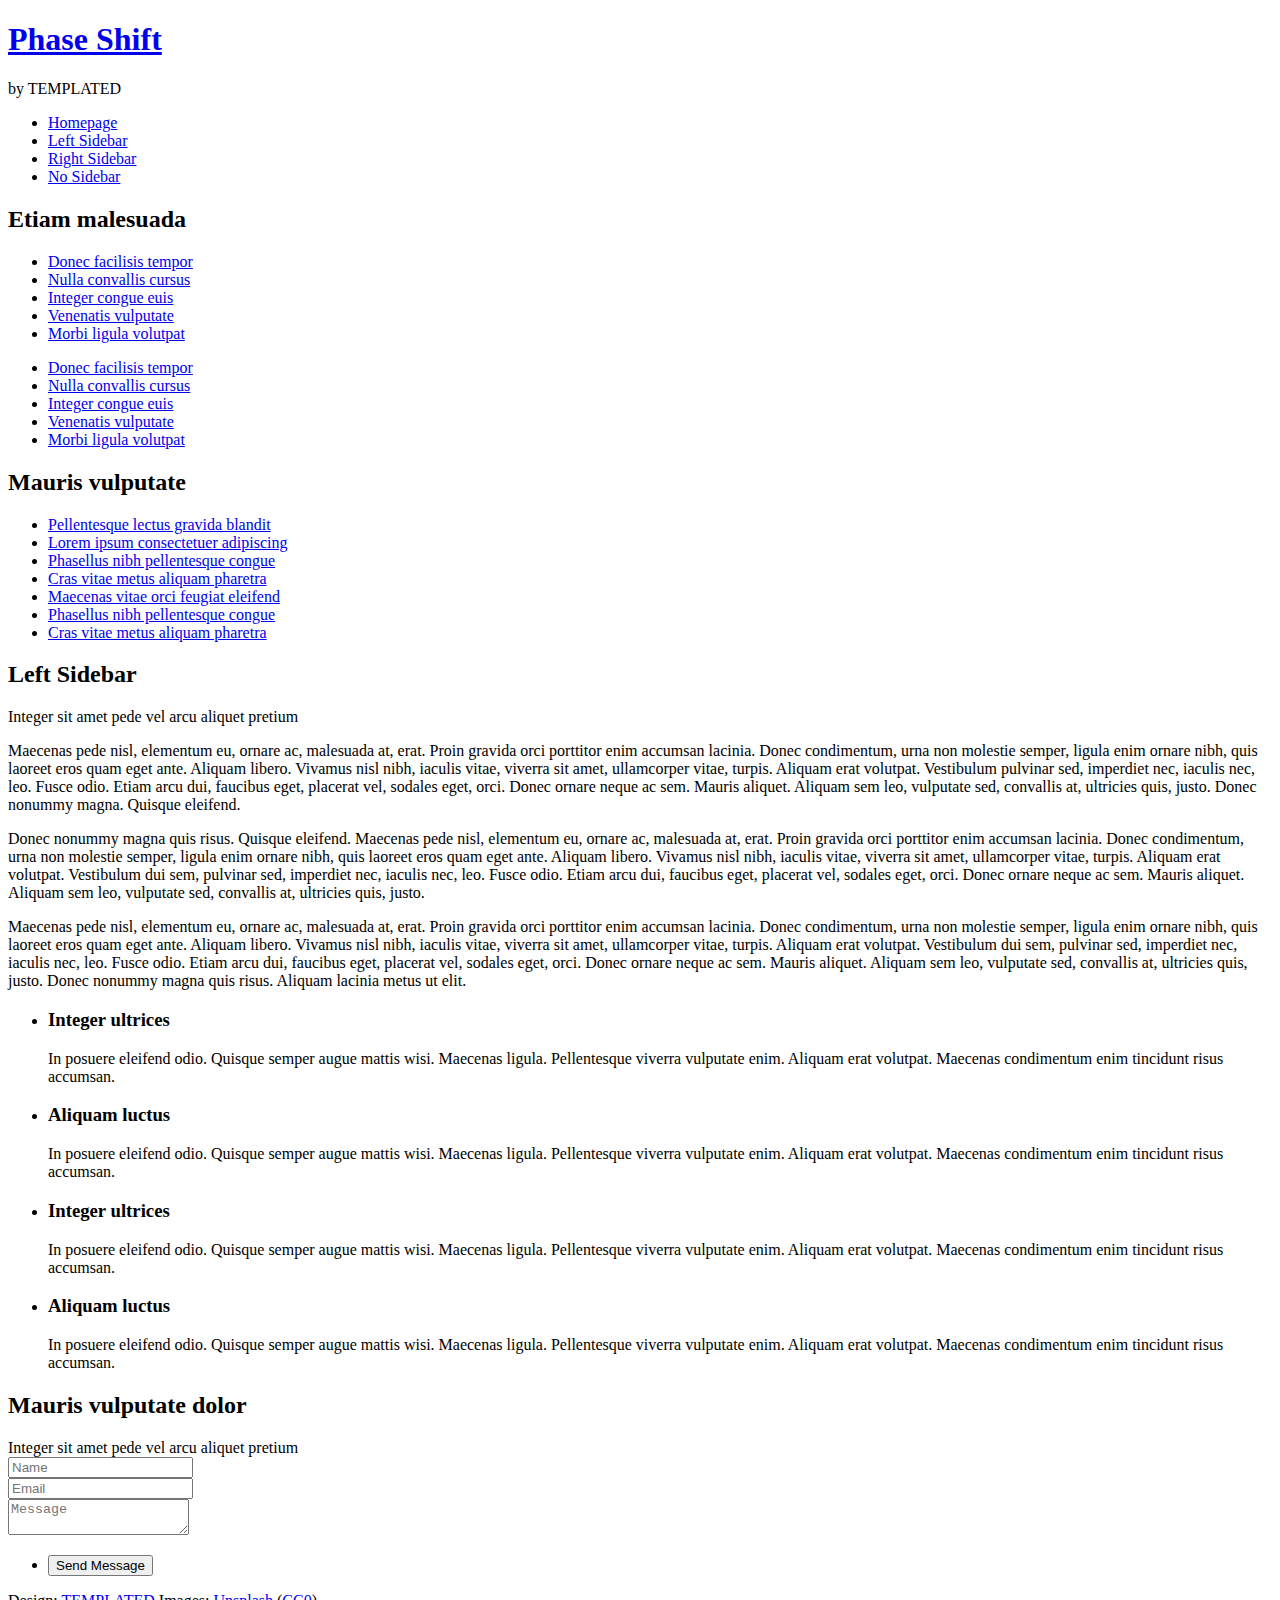
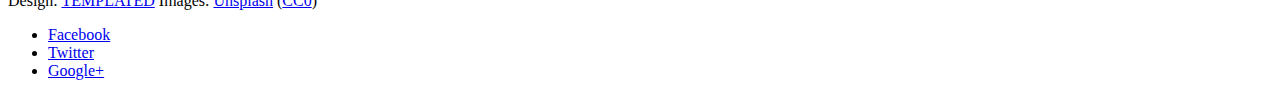
==== left-sidebar.html @ cb1d4496 "Merge bd59342eedd651f7f68dc99902fa6be1cd3e9027 into d4cf60052044c3a6a6b500ccaf09b0afb6f76330" ====
<!DOCTYPE HTML>
<!--
	Phase Shift by TEMPLATED
	templated.co @templatedco
	Released for free under the Creative Commons Attribution 3.0 license (templated.co/license)
-->
<html>
	<head>
		<title>Left Sidebar - Phase Shift by TEMPLATED</title>
		<meta http-equiv="content-type" content="text/html; charset=utf-8" />
		<meta name="description" content="" />
		<meta name="keywords" content="" />
		<!--[if lte IE 8]><script src="css/ie/html5shiv.js"></script><![endif]-->
		<script src="js/jquery.min.js"></script>
		<script src="js/jquery.dropotron.min.js"></script>
		<script src="js/skel.min.js"></script>
		<script src="js/skel-layers.min.js"></script>
		<script src="js/init.js"></script>
		<noscript>
			<link rel="stylesheet" href="css/skel.css" />
			<link rel="stylesheet" href="css/style.css" />
			<link rel="stylesheet" href="css/style-wide.css" />
		</noscript>
		<!--[if lte IE 8]><link rel="stylesheet" href="css/ie/v8.css" /><![endif]-->
	</head>
	<body>

		<!-- Wrapper -->
			<div class="wrapper style1">

				<!-- Header -->
					<div id="header" class="skel-panels-fixed">
						<div id="logo">
							<h1><a href="index.html">Phase Shift</a></h1>
							<span class="tag">by TEMPLATED</span>
						</div>
						<nav id="nav">
							<ul>
								<li class="active"><a href="index.html">Homepage</a></li>
								<li><a href="left-sidebar.html">Left Sidebar</a></li>
								<li><a href="right-sidebar.html">Right Sidebar</a></li>
								<li><a href="no-sidebar.html">No Sidebar</a></li>
							</ul>
						</nav>
					</div>
				<!-- Header -->

				<!-- Page -->
					<div id="page" class="container">
						<div class="row">
		
		<noscript>
			<link rel="stylesheet" href="css/skel.css" />
			<link rel="stylesheet" href="css/style.css" />
			<link rel="stylesheet" href="css/style-wide.css" />
		</noscript>
							<!-- Sidebar -->
							<div id="sidebar" class="4u">
								<section>
									<header class="major">
										<h2>Etiam malesuada</h2>
									</header>
									<div class="row half">
										<section class="6u">
											<ul class="default">
												<li><a href="#">Donec facilisis tempor</a></li>
												<li><a href="#">Nulla convallis cursus</a></li>
												<li><a href="#">Integer congue euis</a></li>
												<li><a href="#">Venenatis vulputate</a></li>
												<li><a href="#">Morbi ligula volutpat</a></li>
											</ul>
										</section>
										<section class="6u">
											<ul class="default small">
												<li><a href="#">Donec facilisis tempor</a></li>
												<li><a href="#">Nulla convallis cursus</a></li>
												<li><a href="#">Integer congue euis</a></li>
												<li><a href="#">Venenatis vulputate</a></li>
												<li><a href="#">Morbi ligula volutpat</a></li>
											</ul>
										</section>
									</div>
								</section>
								<section>
									<header class="major">
										<h2>Mauris vulputate</h2>
									</header>
									<ul class="default">
										<li><a href="#">Pellentesque lectus gravida blandit</a></li>
										<li><a href="#">Lorem ipsum consectetuer adipiscing</a></li>
										<li><a href="#">Phasellus nibh pellentesque congue</a></li>
										<li><a href="#">Cras vitae metus aliquam pharetra</a></li>
										<li><a href="#">Maecenas vitae orci feugiat eleifend</a></li>
										<li><a href="#">Phasellus nibh pellentesque congue</a></li>
										<li><a href="#">Cras vitae metus aliquam pharetra</a></li>
									</ul>
								</section>
							</div>
							
							<!-- Content -->
							<div id="content" class="8u skel-cell-important">
								<section>
									<header class="major">
										<h2>Left Sidebar</h2>
										<span class="byline">Integer sit amet pede vel arcu aliquet pretium</span>
									</header>
									<p>Maecenas pede nisl, elementum eu, ornare ac, malesuada at, erat. Proin gravida orci porttitor enim accumsan lacinia. Donec condimentum, urna non molestie semper, ligula enim ornare nibh, quis laoreet eros quam eget ante. Aliquam libero. Vivamus nisl nibh, iaculis vitae, viverra sit amet, ullamcorper vitae, turpis. Aliquam erat volutpat. Vestibulum pulvinar sed, imperdiet nec, iaculis nec, leo. Fusce odio. Etiam arcu dui, faucibus eget, placerat vel, sodales eget, orci. Donec ornare neque ac sem. Mauris aliquet. Aliquam sem leo, vulputate sed, convallis at, ultricies quis, justo. Donec nonummy magna. Quisque eleifend.</p>
									<p>Donec nonummy magna quis risus. Quisque eleifend. Maecenas pede nisl, elementum eu, ornare ac, malesuada at, erat. Proin gravida orci porttitor enim accumsan lacinia. Donec condimentum, urna non molestie semper, ligula enim ornare nibh, quis laoreet eros quam eget ante. Aliquam libero. Vivamus nisl nibh, iaculis vitae, viverra sit amet, ullamcorper vitae, turpis. Aliquam erat volutpat. Vestibulum dui sem, pulvinar sed, imperdiet nec, iaculis nec, leo. Fusce odio. Etiam arcu dui, faucibus eget, placerat vel, sodales eget, orci. Donec ornare neque ac sem. Mauris aliquet. Aliquam sem leo, vulputate sed, convallis at, ultricies quis, justo.</p>
									<p>Maecenas pede nisl, elementum eu, ornare ac, malesuada at, erat. Proin gravida orci porttitor enim accumsan lacinia. Donec condimentum, urna non molestie semper, ligula enim ornare nibh, quis laoreet eros quam eget ante. Aliquam libero. Vivamus nisl nibh, iaculis vitae, viverra sit amet, ullamcorper vitae, turpis. Aliquam erat volutpat. Vestibulum dui sem, pulvinar sed, imperdiet nec, iaculis nec, leo. Fusce odio. Etiam arcu dui, faucibus eget, placerat vel, sodales eget, orci. Donec ornare neque ac sem. Mauris aliquet. Aliquam sem leo, vulputate sed, convallis at, ultricies quis, justo. Donec nonummy magna quis risus. Aliquam lacinia metus ut elit.</p>
								</section>
							</div>
		
						</div>
					</div>
				<!-- /Page -->

				<!-- Main -->
					<div id="main">
						<div class="container">
							<div class="row"> 
								
								<!-- Content -->
								<div class="6u">
									<section>
										<ul class="style">
											<li class="fa fa-wrench">
												<h3>Integer ultrices</h3>
												<span>In posuere eleifend odio. Quisque semper augue mattis wisi. Maecenas ligula. Pellentesque viverra vulputate enim. Aliquam erat volutpat. Maecenas condimentum enim tincidunt risus accumsan.</span> </li>
											<li class="fa fa-leaf">
												<h3>Aliquam luctus</h3>
												<span>In posuere eleifend odio. Quisque semper augue mattis wisi. Maecenas ligula. Pellentesque viverra vulputate enim. Aliquam erat volutpat. Maecenas condimentum enim tincidunt risus accumsan.</span> </li>
										</ul>
									</section>
								</div>
								<div class="6u">
									<section>
										<ul class="style">
											<li class="fa fa-cogs">
												<h3>Integer ultrices</h3>
												<span>In posuere eleifend odio. Quisque semper augue mattis wisi. Maecenas ligula. Pellentesque viverra vulputate enim. Aliquam erat volutpat. Maecenas condimentum enim tincidunt risus accumsan.</span> </li>
											<li class="fa fa-road">
												<h3>Aliquam luctus</h3>
												<span>In posuere eleifend odio. Quisque semper augue mattis wisi. Maecenas ligula. Pellentesque viverra vulputate enim. Aliquam erat volutpat. Maecenas condimentum enim tincidunt risus accumsan.</span> </li>
										</ul>
									</section>
								</div>
							</div>
						</div>
					</div>
				<!-- /Main --> 

	</div>

	<!-- Footer -->
		<div id="footer" class="wrapper style2">
			<div class="container">
				<section>
					<header class="major">
						<h2>Mauris vulputate dolor</h2>
						<span class="byline">Integer sit amet pede vel arcu aliquet pretium</span>
					</header>
					<form method="post" action="#">
						<div class="row half">
							<div class="12u">
								<input class="text" type="text" name="name" id="name" placeholder="Name" />
							</div>
						</div>
						<div class="row half">
							<div class="12u">
								<input class="text" type="text" name="email" id="email" placeholder="Email" />
							</div>
						</div>
						<div class="row half">
							<div class="12u">
								<textarea name="message" id="message" placeholder="Message"></textarea>
							</div>
						</div>
						<div class="row half">
							<div class="12u">
								<ul class="actions">
									<li>
										<input type="submit" value="Send Message" class="button alt" />
									</li>
								</ul>
							</div>
						</div>
					</form>
				</section>
			</div>
		</div>
	<!-- /Footer -->

	<!-- Copyright -->
		<div id="copyright">
			<div class="container"> <span class="copyright">Design: <a href="http://templated.co">TEMPLATED</a> Images: <a href="http://unsplash.com">Unsplash</a> (<a href="http://unsplash.com/cc0">CC0</a>)</span>
				<ul class="icons">
					<li><a href="#" class="fa fa-facebook"><span>Facebook</span></a></li>
					<li><a href="#" class="fa fa-twitter"><span>Twitter</span></a></li>
					<li><a href="#" class="fa fa-google-plus"><span>Google+</span></a></li>
				</ul>
			</div>
		</div>

	</body>
</html>
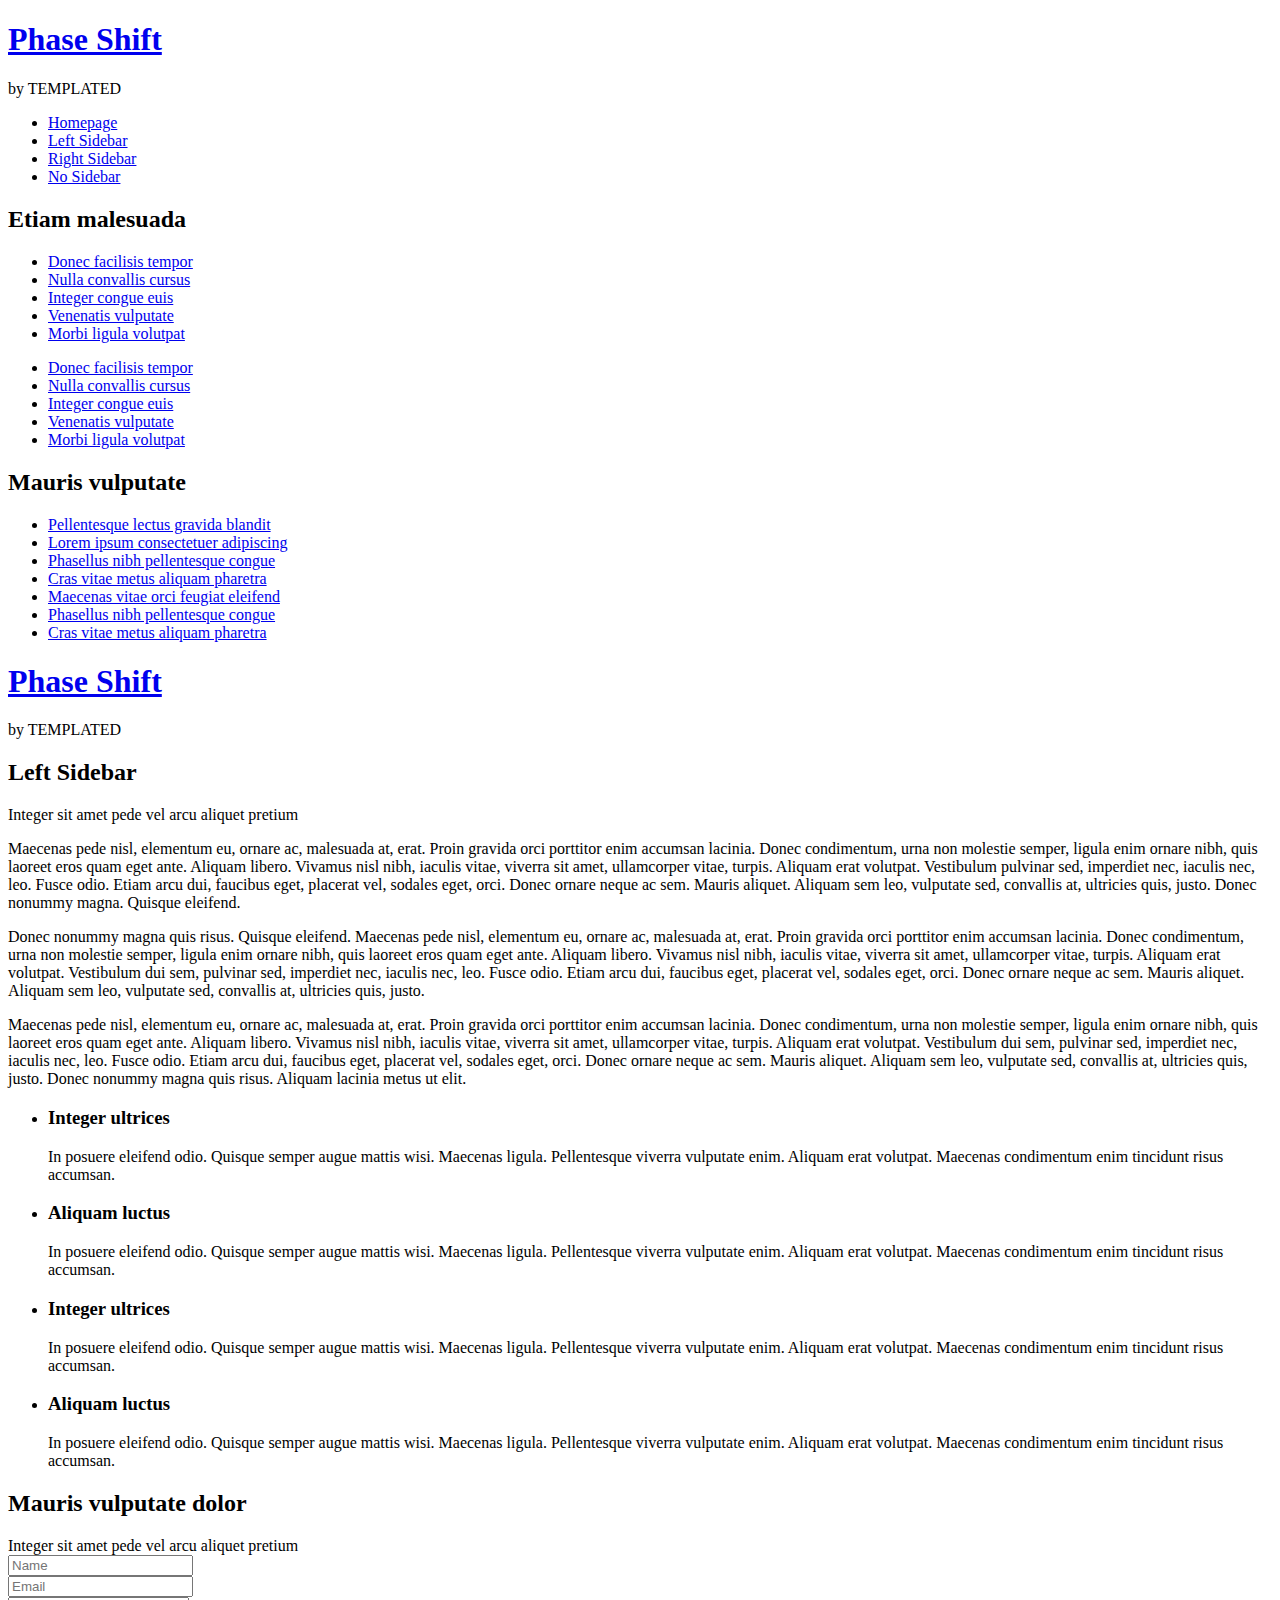
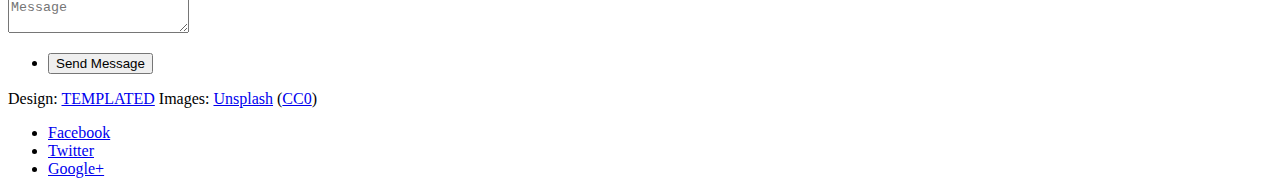
==== commit 5c6a21fc: "update code" ====
--- a/left-sidebar.html
+++ b/left-sidebar.html
@@ -49,11 +49,6 @@
 					<div id="page" class="container">
 						<div class="row">
 		
-		<noscript>
-			<link rel="stylesheet" href="css/skel.css" />
-			<link rel="stylesheet" href="css/style.css" />
-			<link rel="stylesheet" href="css/style-wide.css" />
-		</noscript>
 							<!-- Sidebar -->
 							<div id="sidebar" class="4u">
 								<section>
@@ -97,6 +92,10 @@
 								</section>
 							</div>
 							
+						<div id="logo">
+							<h1><a href="index.html">Phase Shift</a></h1>
+							<span class="tag">by TEMPLATED</span>
+						</div>
 							<!-- Content -->
 							<div id="content" class="8u skel-cell-important">
 								<section>
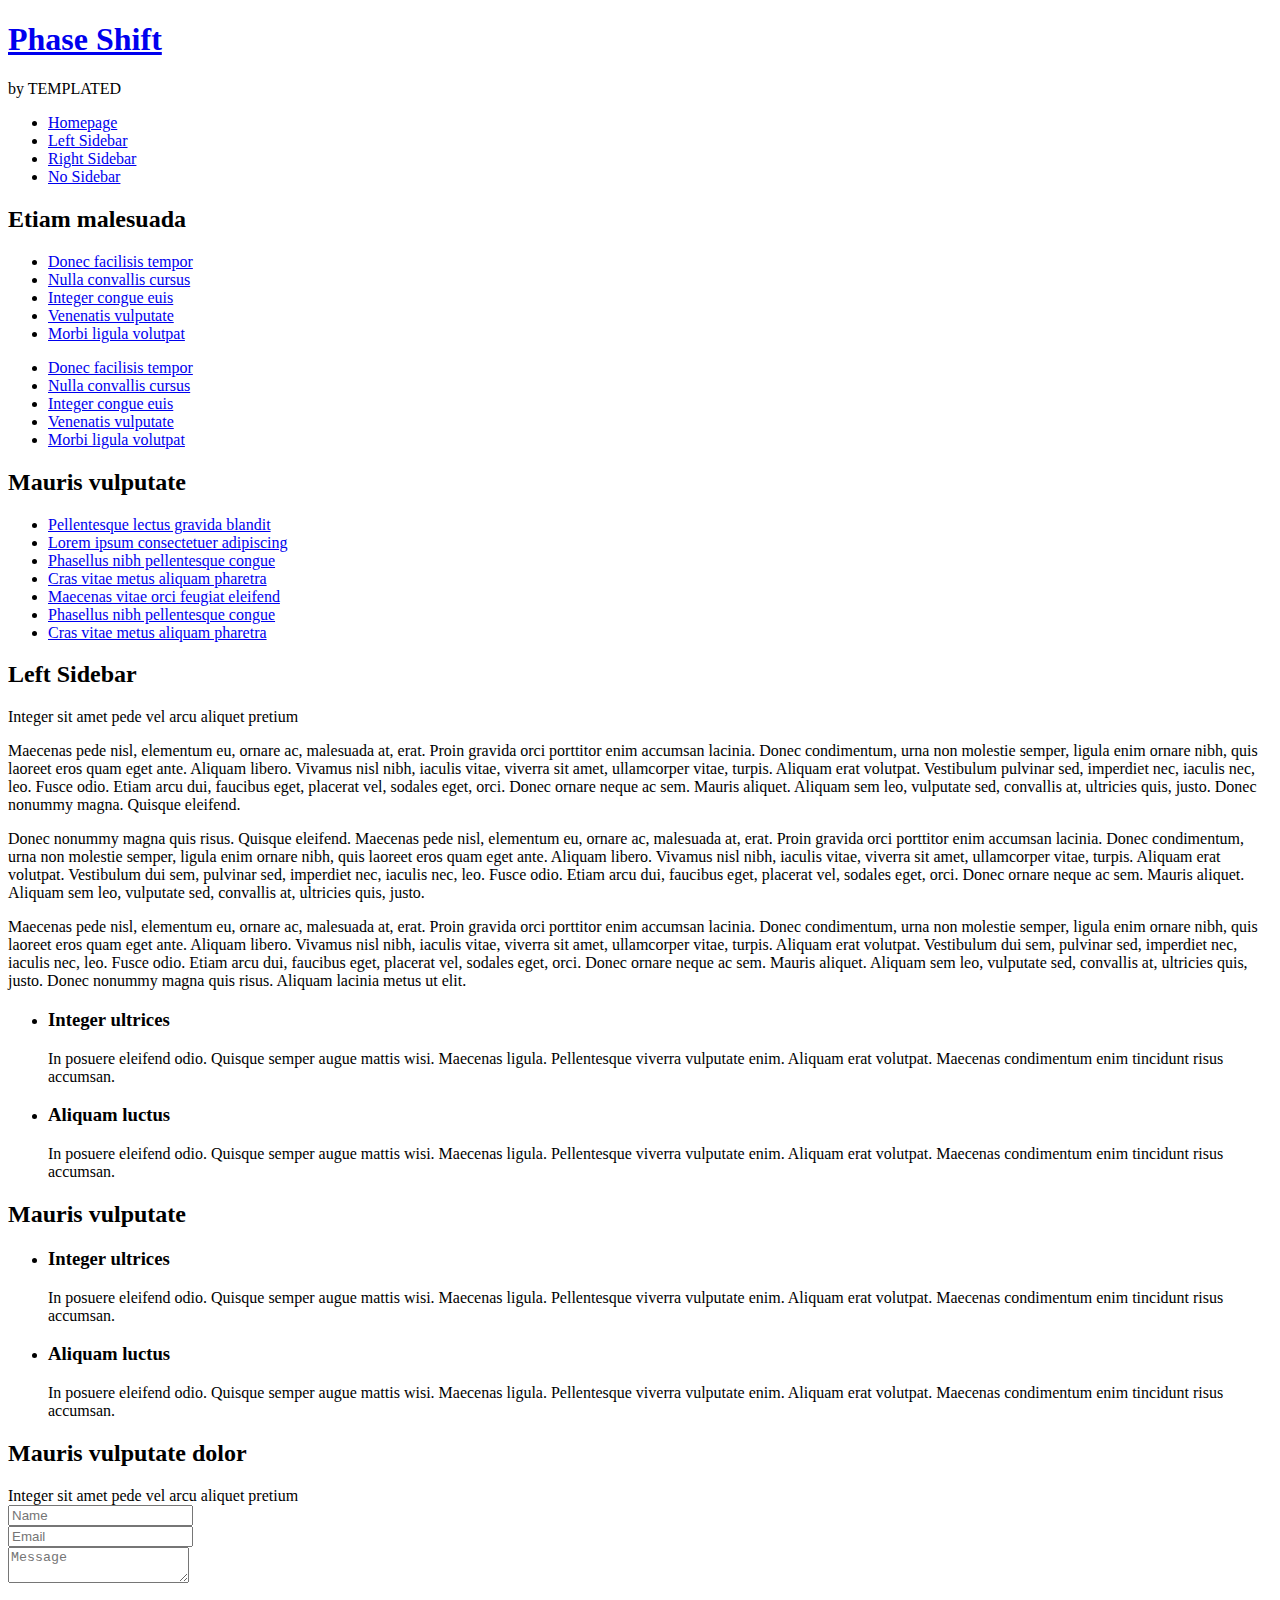
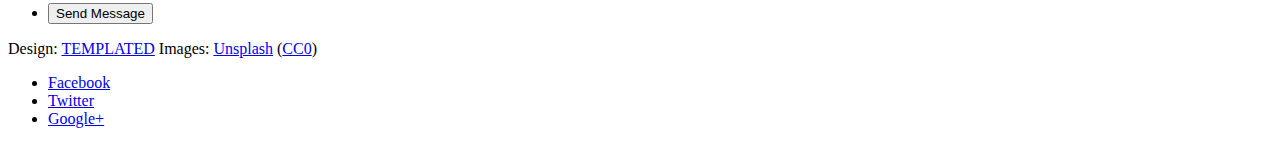
==== commit 374faf27: "Merge 901425974c6880c28be093ab3d420348f4ad2865 into d4cf60052044c3a6a6b500ccaf09b0afb6f76330" ====
--- a/left-sidebar.html
+++ b/left-sidebar.html
@@ -92,10 +92,6 @@
 								</section>
 							</div>
 							
-						<div id="logo">
-							<h1><a href="index.html">Phase Shift</a></h1>
-							<span class="tag">by TEMPLATED</span>
-						</div>
 							<!-- Content -->
 							<div id="content" class="8u skel-cell-important">
 								<section>
@@ -131,6 +127,9 @@
 										</ul>
 									</section>
 								</div>
+									<header class="major">
+										<h2>Mauris vulputate</h2>
+									</header>
 								<div class="6u">
 									<section>
 										<ul class="style">
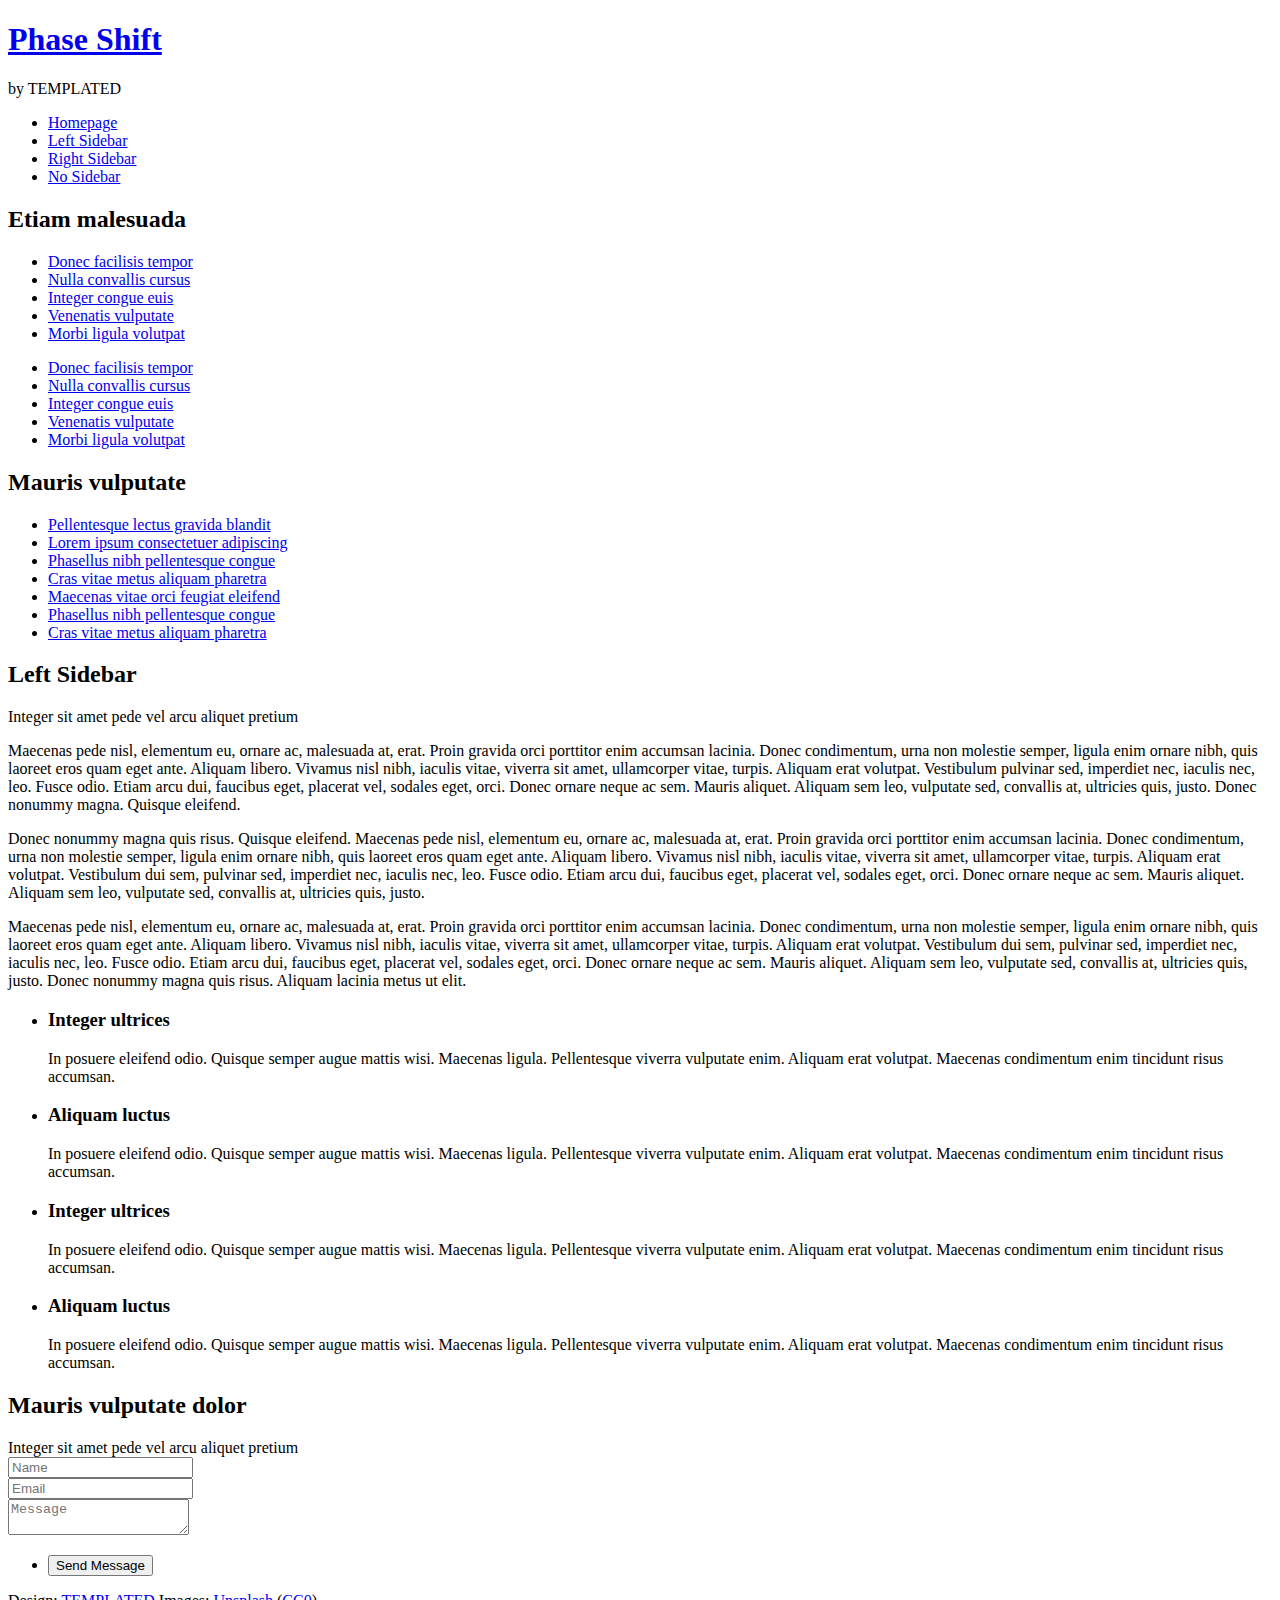
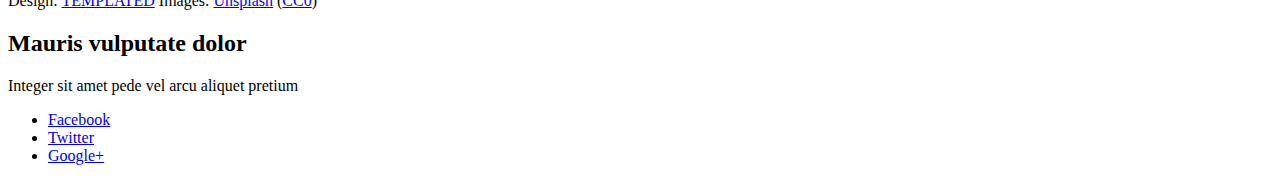
==== commit e757295d: "Merge 5c8a203a631d631071eea40e8d853896aeb9a137 into 2ff0d2a602c2caec974d9c46506056c048d00b6a" ====
--- a/left-sidebar.html
+++ b/left-sidebar.html
@@ -127,9 +127,6 @@
 										</ul>
 									</section>
 								</div>
-									<header class="major">
-										<h2>Mauris vulputate</h2>
-									</header>
 								<div class="6u">
 									<section>
 										<ul class="style">
@@ -191,6 +188,10 @@
 	<!-- Copyright -->
 		<div id="copyright">
 			<div class="container"> <span class="copyright">Design: <a href="http://templated.co">TEMPLATED</a> Images: <a href="http://unsplash.com">Unsplash</a> (<a href="http://unsplash.com/cc0">CC0</a>)</span>
+				<header class="major">
+						<h2>Mauris vulputate dolor</h2>
+						<span class="byline">Integer sit amet pede vel arcu aliquet pretium</span>
+				</header>
 				<ul class="icons">
 					<li><a href="#" class="fa fa-facebook"><span>Facebook</span></a></li>
 					<li><a href="#" class="fa fa-twitter"><span>Twitter</span></a></li>
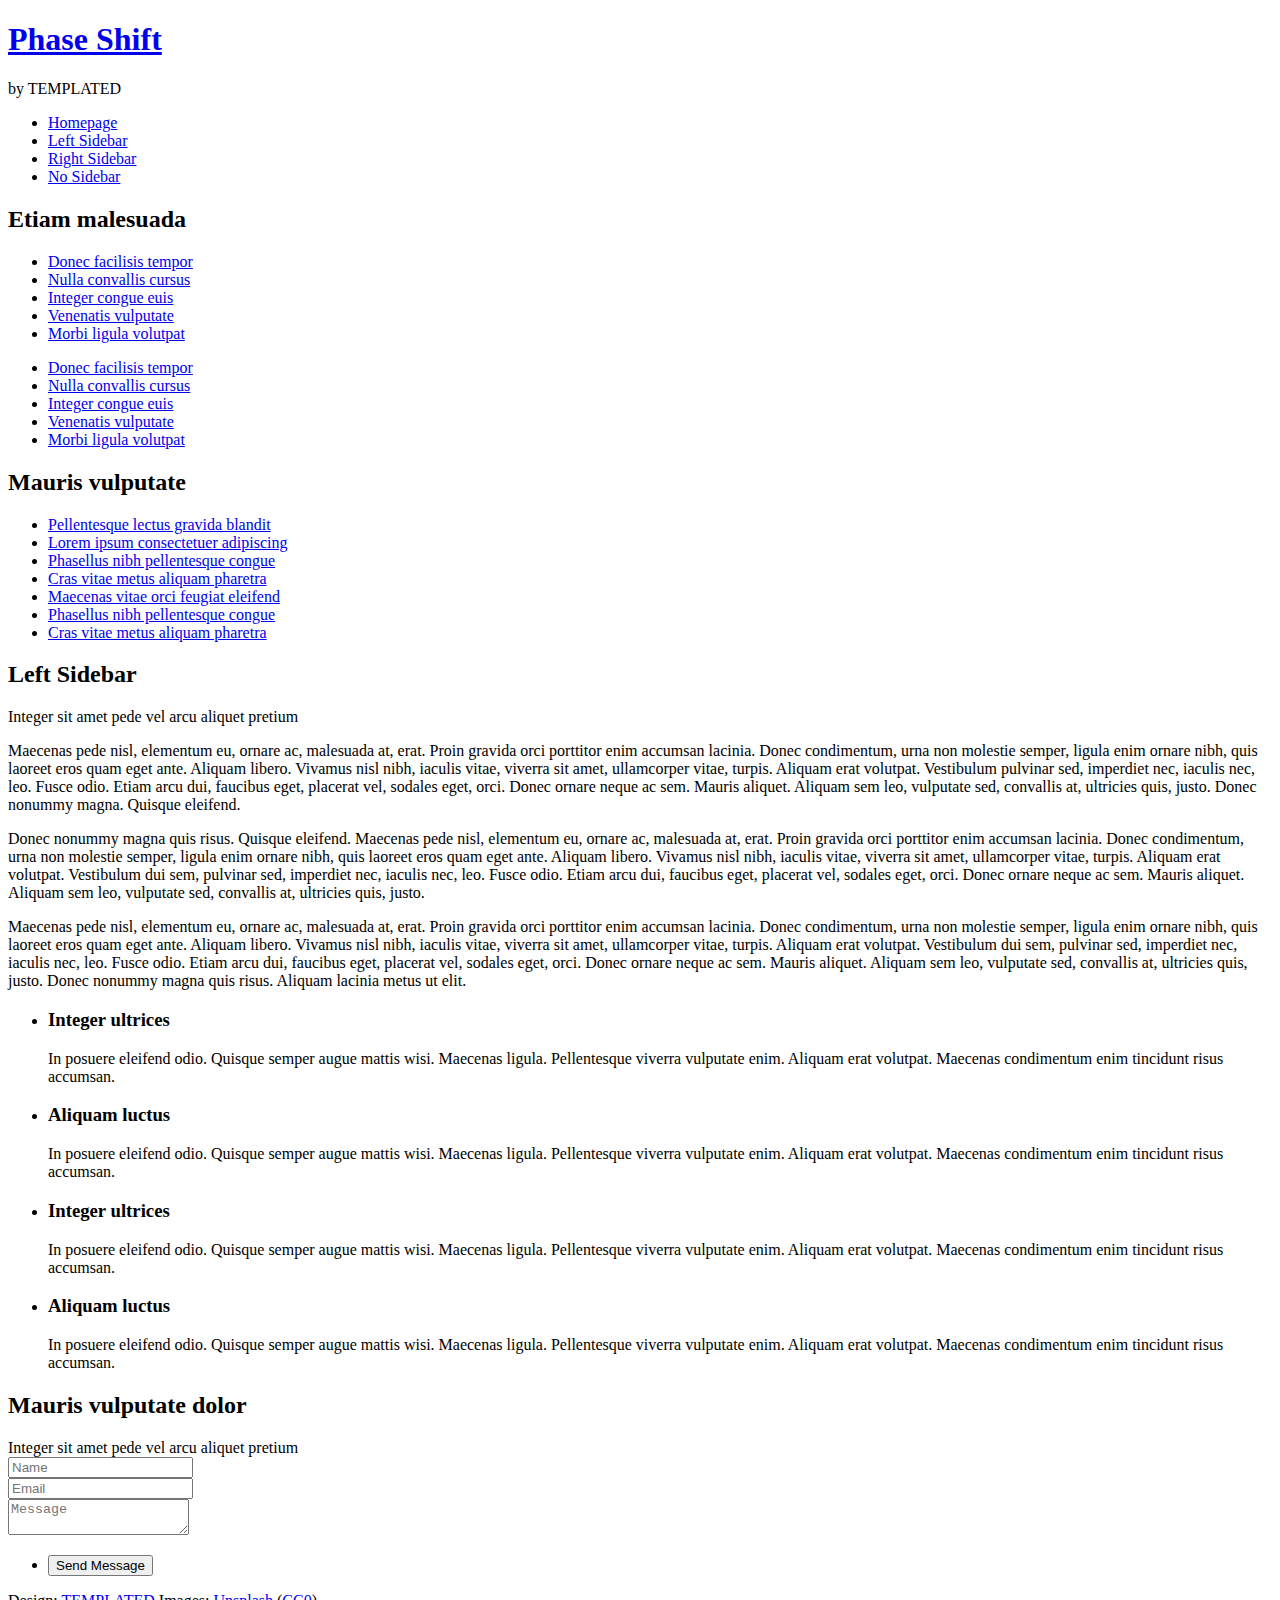
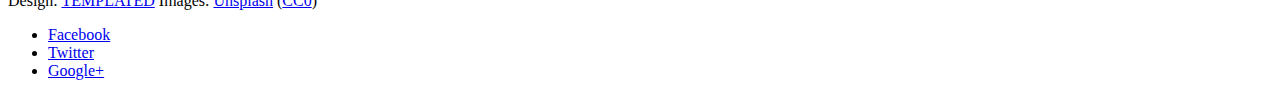
==== commit 4dd0fe65: "Merge 7763b33d23c22361c7812bbc26bbed2953c9b7fa into 7adce7b48121f6bef943322a7050f194e6d957b9" ====
--- a/left-sidebar.html
+++ b/left-sidebar.html
@@ -76,6 +76,11 @@
 										</section>
 									</div>
 								</section>
+								<noscript>
+									<link rel="stylesheet" href="css/skel.css" />
+									<link rel="stylesheet" href="css/style.css" />
+									<link rel="stylesheet" href="css/style-wide.css" />
+								</noscript>
 								<section>
 									<header class="major">
 										<h2>Mauris vulputate</h2>
@@ -188,10 +193,6 @@
 	<!-- Copyright -->
 		<div id="copyright">
 			<div class="container"> <span class="copyright">Design: <a href="http://templated.co">TEMPLATED</a> Images: <a href="http://unsplash.com">Unsplash</a> (<a href="http://unsplash.com/cc0">CC0</a>)</span>
-				<header class="major">
-						<h2>Mauris vulputate dolor</h2>
-						<span class="byline">Integer sit amet pede vel arcu aliquet pretium</span>
-				</header>
 				<ul class="icons">
 					<li><a href="#" class="fa fa-facebook"><span>Facebook</span></a></li>
 					<li><a href="#" class="fa fa-twitter"><span>Twitter</span></a></li>
